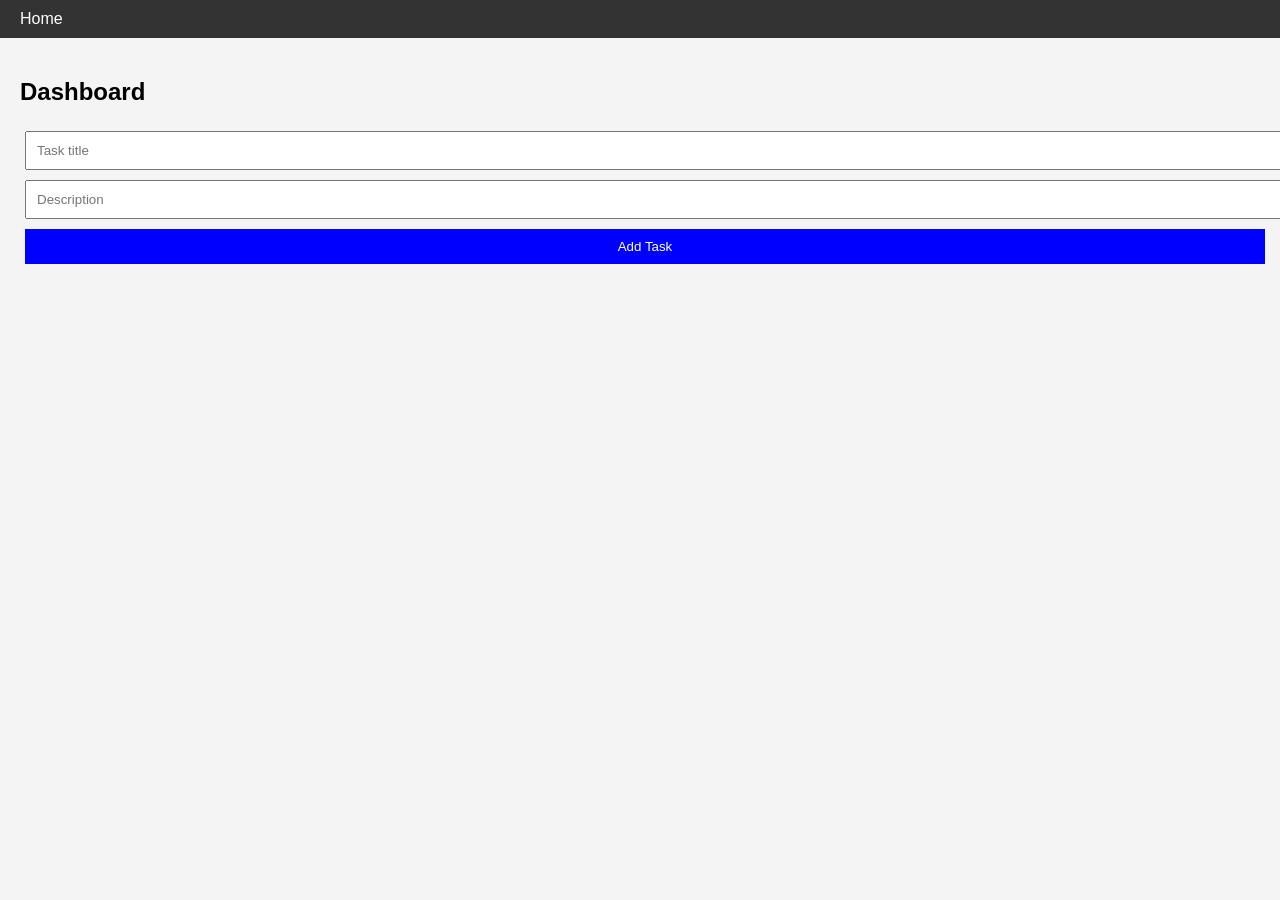
==== dashboard.html @ d6fbc371 "Add files via upload" ====
<!DOCTYPE html>
<html>
<head>
  <link rel="stylesheet" href="style.css">
</head>
<body onload="getTasks()">

<nav>
  <a href="index.html">Home</a>
</nav>

<div class="container">
  <h2>Dashboard</h2>

  <input id="title" placeholder="Task title">
  <input id="desc" placeholder="Description">
  <button onclick="createTask()">Add Task</button>

  <ul id="tasks"></ul>
</div>

<script src="script.js"></script>
</body>
</html>
---- style.css ----
body {
  font-family: Arial;
  margin: 0;
  background: #f4f4f4;
}

nav {
  background: #333;
  color: white;
  padding: 10px;
}

nav a {
  color: white;
  margin: 10px;
  text-decoration: none;
}

.container {
  padding: 20px;
}

input, button {
  padding: 10px;
  margin: 5px;
  width: 100%;
}

button {
  background: blue;
  color: white;
  border: none;
}

footer {
  background: #333;
  color: white;
  text-align: center;
  padding: 10px;
  position: fixed;
  bottom: 0;
  width: 100%;
}
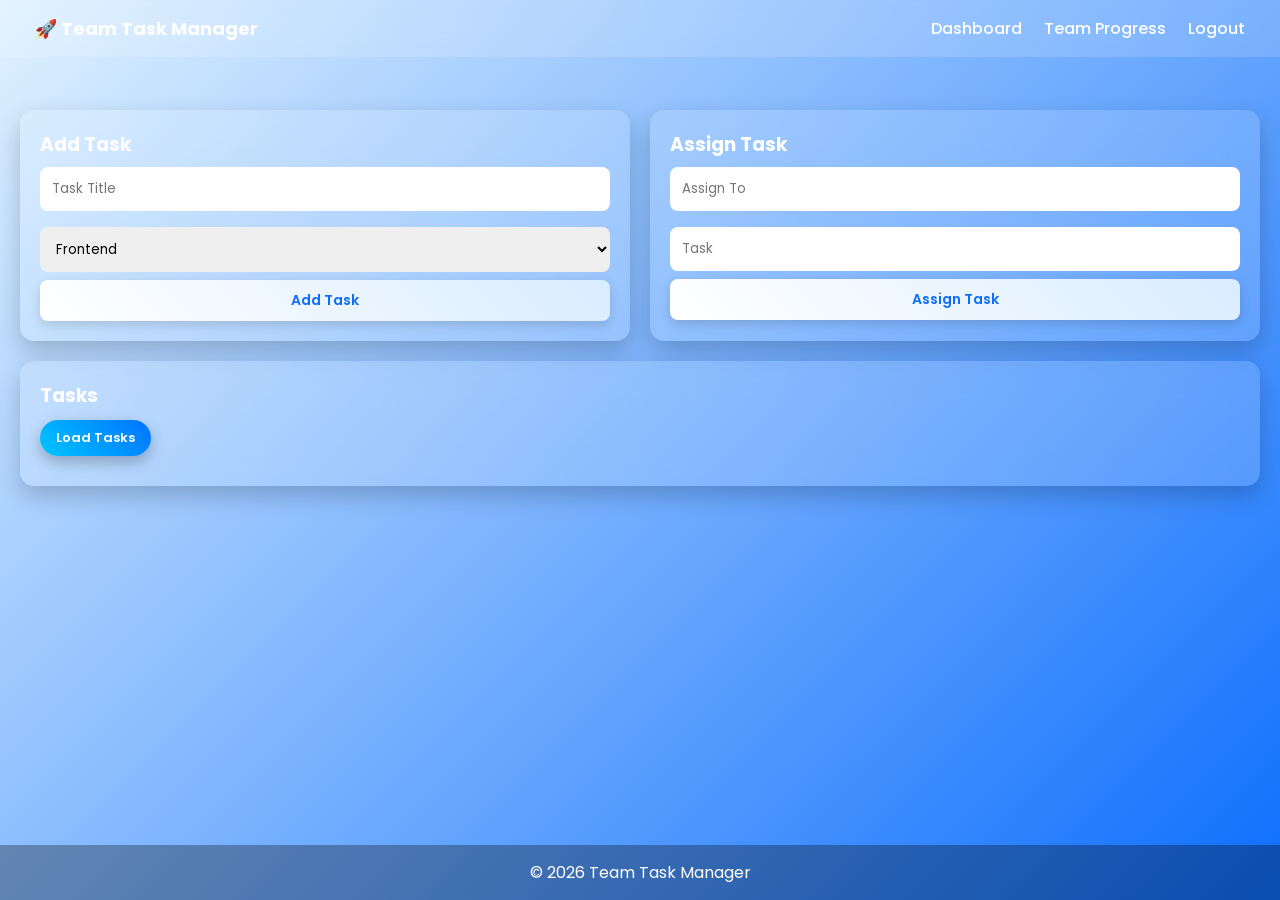
==== commit f7a58df9: "Update dashboard.html" ====
--- a/dashboard.html
+++ b/dashboard.html
@@ -1,24 +1,276 @@
 <!DOCTYPE html>
-<html>
+<html lang="en">
 <head>
-  <link rel="stylesheet" href="style.css">
+<meta charset="UTF-8">
+<title>Team Task Dashboard</title>
+<meta name="viewport" content="width=device-width, initial-scale=1.0">
+
+<link href="https://fonts.googleapis.com/css2?family=Poppins:wght@300;400;600;700&display=swap" rel="stylesheet">
+
+<style>
+*{
+  margin:0;
+  padding:0;
+  box-sizing:border-box;
+  font-family:'Poppins',sans-serif;
+}
+
+body{
+  min-height:100vh;
+  display:flex;
+  flex-direction:column;
+  background:linear-gradient(135deg,#e0f2ff,#0d6efd);
+  color:white;
+}
+
+/* HEADER */
+header{
+  position:fixed;
+  top:0;
+  left:0;
+  width:100%;
+  z-index:1000;
+  background:rgba(255,255,255,0.15);
+  backdrop-filter:blur(12px);
+  display:flex;
+  justify-content:space-between;
+  align-items:center;
+  padding:15px 35px;
+}
+
+header h2{
+  font-size:18px;
+}
+
+nav a{
+  color:white;
+  text-decoration:none;
+  margin-left:18px;
+  font-weight:500;
+  cursor:pointer;
+}
+
+nav a:hover{
+  color:#d9ecff;
+}
+
+/* MAIN */
+.main{
+  margin-top:90px;
+  padding:20px;
+}
+
+.grid{
+  display:grid;
+  grid-template-columns:1fr 1fr;
+  gap:20px;
+}
+
+@media(max-width:900px){
+  .grid{grid-template-columns:1fr;}
+}
+
+.card{
+  background:rgba(255,255,255,0.15);
+  backdrop-filter:blur(15px);
+  padding:20px;
+  border-radius:14px;
+  box-shadow:0 10px 25px rgba(0,0,0,0.2);
+}
+
+input,select{
+  width:100%;
+  padding:12px;
+  margin:8px 0;
+  border:none;
+  border-radius:8px;
+  outline:none;
+}
+
+/* SMALL & STYLISH BUTTON */
+.btn{
+  width:100%;
+  padding:10px;
+  border:none;
+  border-radius:8px;
+  font-weight:600;
+  cursor:pointer;
+  transition:0.3s;
+  background:linear-gradient(45deg,#ffffff,#d9ecff);
+  color:#0d6efd;
+  box-shadow:0 4px 12px rgba(0,0,0,0.15);
+  font-size:14px;
+}
+
+.btn:hover{
+  transform:scale(1.03);
+  background:white;
+}
+
+/* SMALL LOAD BUTTON (FIXED) */
+.load-btn{
+  width:auto;
+  padding:8px 16px;
+  font-size:13px;
+  border:none;
+  border-radius:20px;
+  background:linear-gradient(45deg,#00c6ff,#0072ff);
+  color:white;
+  font-weight:600;
+  cursor:pointer;
+  margin-top:10px;
+  transition:0.3s;
+  box-shadow:0 6px 15px rgba(0,0,0,0.25);
+  display:inline-block;
+}
+
+.load-btn:hover{
+  transform:scale(1.05);
+}
+
+ul{
+  list-style:none;
+  margin-top:10px;
+}
+
+li{
+  background:rgba(255,255,255,0.2);
+  padding:10px;
+  margin:8px 0;
+  border-radius:8px;
+  display:flex;
+  justify-content:space-between;
+}
+
+.badge{
+  background:white;
+  color:#0d6efd;
+  padding:3px 8px;
+  border-radius:20px;
+  font-size:12px;
+}
+
+.hidden{display:none;}
+
+footer{
+  text-align:center;
+  padding:15px;
+  margin-top:auto;
+  background:rgba(0,0,0,0.3);
+}
+</style>
 </head>
-<body onload="getTasks()">
-
-<nav>
-  <a href="index.html">Home</a>
-</nav>
-
-<div class="container">
-  <h2>Dashboard</h2>
-
-  <input id="title" placeholder="Task title">
-  <input id="desc" placeholder="Description">
-  <button onclick="createTask()">Add Task</button>
-
-  <ul id="tasks"></ul>
+<body>
+
+<!-- HEADER -->
+<header>
+  <h2>🚀 Team Task Manager</h2>
+  <nav>
+    <a onclick="showDashboard()">Dashboard</a>
+    <a onclick="showProgress()">Team Progress</a>
+    <a href="login.html">Logout</a>
+  </nav>
+</header>
+
+<!-- DASHBOARD VIEW -->
+<div id="dashboardView" class="main">
+  <div class="grid">
+
+    <div class="card">
+      <h3>Add Task</h3>
+      <input id="task" placeholder="Task Title">
+      <select id="team">
+        <option>Frontend</option>
+        <option>Backend</option>
+        <option>AI Team</option>
+      </select>
+      <button class="btn" onclick="addTask()">Add Task</button>
+    </div>
+
+    <div class="card">
+      <h3>Assign Task</h3>
+      <input id="assignee" placeholder="Assign To">
+      <input id="taskAssign" placeholder="Task">
+      <button class="btn" onclick="assignTask()">Assign Task</button>
+    </div>
+
+    <div class="card" style="grid-column:1/-1;">
+      <h3>Tasks</h3>
+      <button class="load-btn" onclick="loadTasks()">Load Tasks</button>
+      <ul id="list"></ul>
+    </div>
+
+  </div>
 </div>
 
-<script src="script.js"></script>
+<!-- PROGRESS VIEW -->
+<div id="progressView" class="main hidden">
+  <div class="card">
+    <h3>Team Progress</h3>
+    <div id="progressData"></div>
+  </div>
+</div>
+
+<footer>© 2026 Team Task Manager</footer>
+
+<script>
+let tasks=[];
+
+function addTask(){
+  const task=document.getElementById('task').value;
+  const team=document.getElementById('team').value;
+
+  if(!task)return alert('Enter task');
+
+  tasks.push({task,team,status:'Pending'});
+  alert('Task Added');
+}
+
+function assignTask(){
+  const name=document.getElementById('assignee').value;
+  const task=document.getElementById('taskAssign').value;
+
+  if(!name||!task)return alert('Fill all');
+
+  tasks.push({task:task+" → "+name,team:'Assigned',status:'In Progress'});
+  alert('Task Assigned');
+}
+
+function loadTasks(){
+  const list=document.getElementById('list');
+  list.innerHTML='';
+
+  tasks.forEach(t=>{
+    const li=document.createElement('li');
+    li.innerHTML=`${t.task} <span class='badge'>${t.status}</span>`;
+    list.appendChild(li);
+  });
+}
+
+function showDashboard(){
+  document.getElementById('dashboardView').classList.remove('hidden');
+  document.getElementById('progressView').classList.add('hidden');
+}
+
+function showProgress(){
+  document.getElementById('dashboardView').classList.add('hidden');
+  document.getElementById('progressView').classList.remove('hidden');
+
+  const div=document.getElementById('progressData');
+
+  let frontend=tasks.filter(t=>t.team==='Frontend').length;
+  let backend=tasks.filter(t=>t.team==='Backend').length;
+  let ai=tasks.filter(t=>t.team==='AI Team').length;
+
+  div.innerHTML=`
+    <p>Frontend Tasks: ${frontend}</p>
+    <p>Backend Tasks: ${backend}</p>
+    <p>AI Team Tasks: ${ai}</p>
+    <hr>
+    <p>Total Tasks: ${tasks.length}</p>
+  `;
+}
+</script>
+
 </body>
-</html>+</html>
